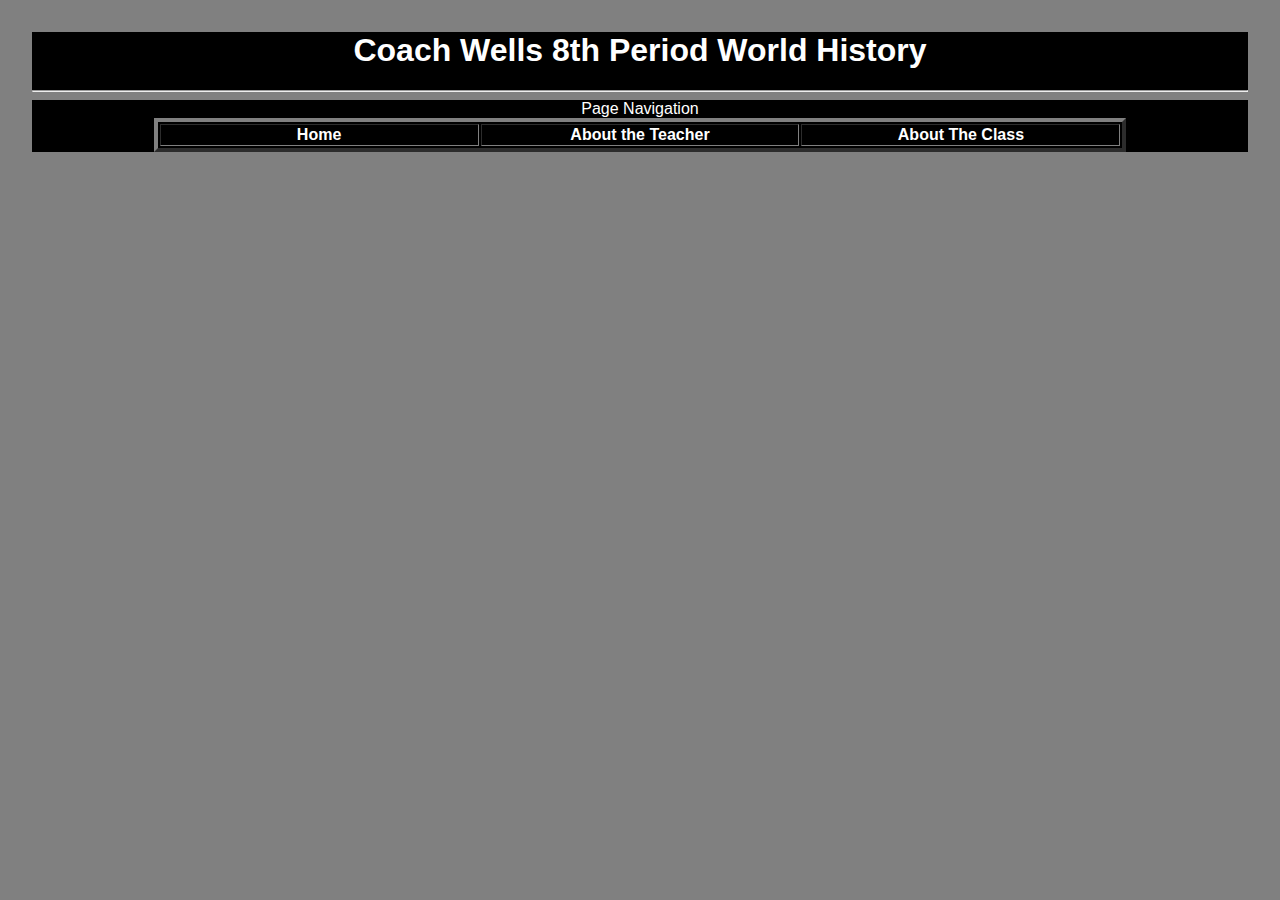
==== index.html @ ca1ad392 "📒🕵 Updated with Glitch" ====
<!DOCTYPE html>
<html lang="en">
  <head>
    <meta charset="utf-8">
    <meta http-equiv="X-UA-Compatible" content="IE=edge">
    <meta name="viewport" content="width=device-width, initial-scale=1">

    <title>Wells World History</title>
    
    <!-- import the webpage's stylesheet -->
    <link rel="stylesheet" href="/style.css">
    
    <!-- import the webpage's javascript file -->
    <script src="/script.js" defer></script>
  </head>  
  <body>
    <nav>
      <h1 style="color:white; text-align:center;">
        Coach Wells 8th Period World History
      </h1>
      <hr>
      
</nav>
<div class="nav">
      <table align="Center" border="4" width="80%">
        <caption>
        Page Navigation
        </caption>
        <tr>
        <th width="20%">
          <a href="index.html" style="color:white;">
          Home
          </a></th>
          <th width="20%">
          <a href="teach.html" style="color:white;">
          About the Teacher
          </a></th>
          <th width="20%"><a href="idek.html" style="color:white">About The Class</a></th>
        </tr>
        </table>
        </div>
    <!-- include the Glitch button to show what the webpage is about and
          to make it easier for folks to view source and remix -->
    
  </body>
</html>
---- style.css ----
/* CSS files add styling rules to your content */

body {
  font-family: helvetica, arial, sans-serif;
  margin: 2em;
  background-color:grey;
  
}

h1 {
  color: #373fff;
}
a{
  text-decoration:none;
  color:black;
}
nav{
  background-color:black;
  color:white;
}
table,th,td { 
  color:white;
}
div.centbox{
  float:center;
  background-color:black;
  color:white;
  text-align:center;
  position:relative;
  left:13%;
  width: 75%;
  height:750px;
}
div.nav{
  z-index:10;
  position: sticky;
  top:0;
  background-color: black;
}
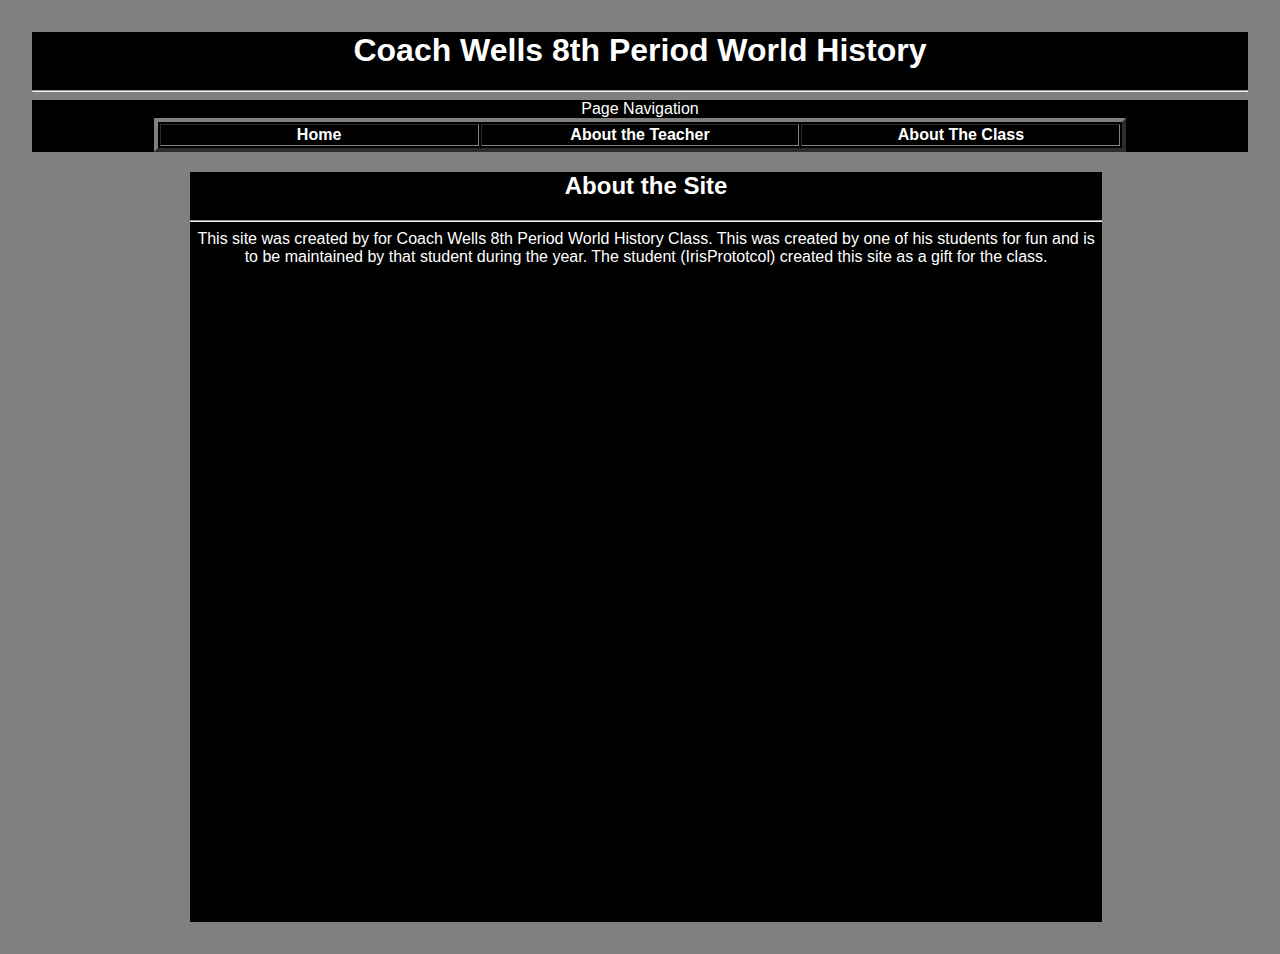
==== commit 02ee5e34: "Update index.html" ====
--- a/index.html
+++ b/index.html
@@ -39,8 +39,12 @@
         </tr>
         </table>
         </div>
-    <!-- include the Glitch button to show what the webpage is about and
-          to make it easier for folks to view source and remix -->
+    <div class="centbox">
+      <h2>About the Site</h2>
+      <hr>
+      This site was created by for Coach Wells 8th Period World History Class.
+      This was created by one of his students for fun and is to be maintained by that student during the year. The student (IrisPrototcol) created this site as a gift for the class.
+    </div>
     
   </body>
 </html>
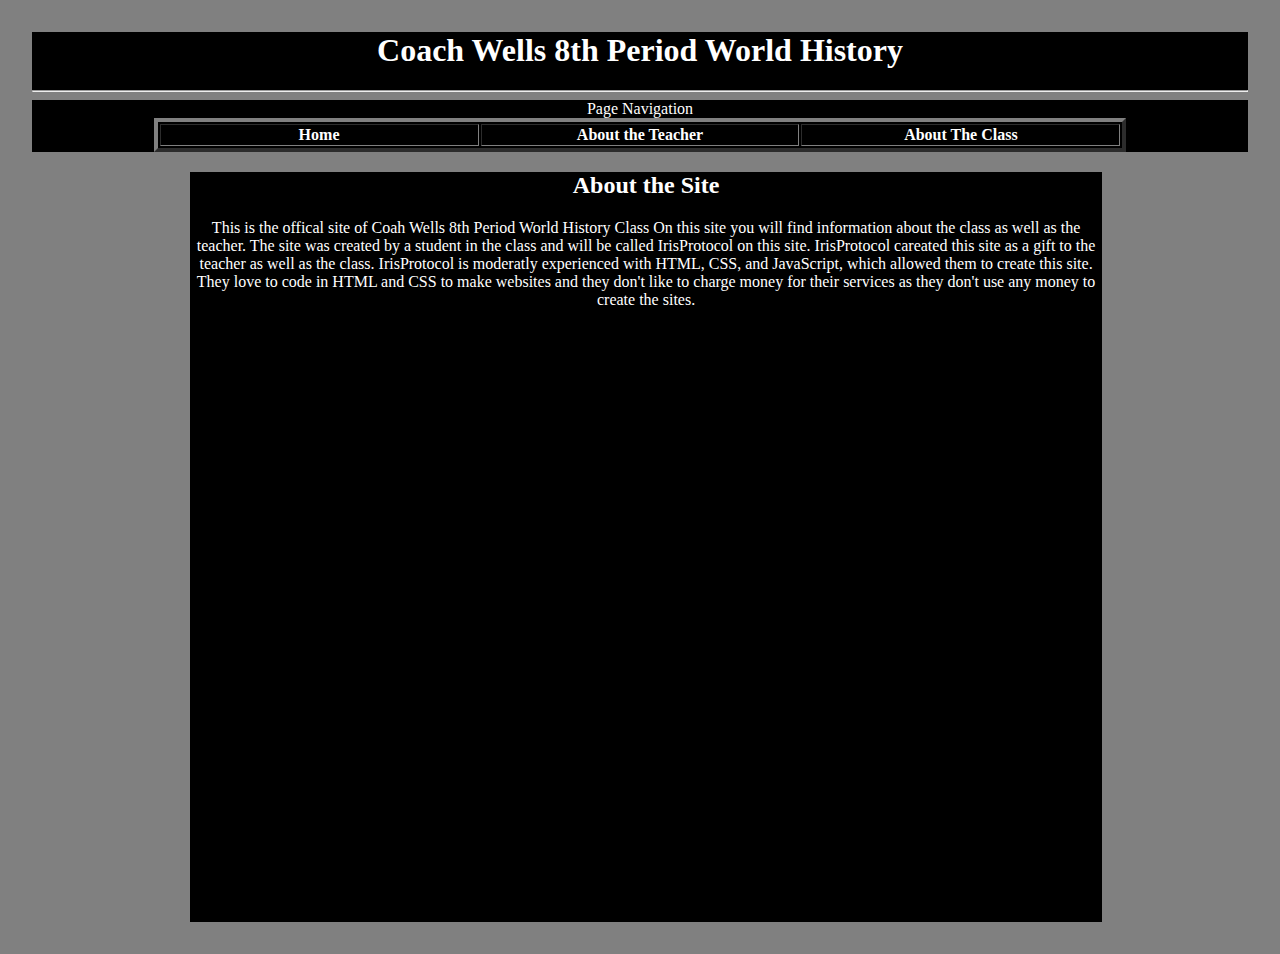
==== commit 7efd36c4: "Update index.html" ====
--- a/index.html
+++ b/index.html
@@ -12,8 +12,8 @@
     
     <!-- import the webpage's javascript file -->
     <script src="/script.js" defer></script>
-  </head>  
-  <body>
+  </head>
+  <body  style="background-color:grey; color:white; font-family:verdana;">
     <nav>
       <h1 style="color:white; text-align:center;">
         Coach Wells 8th Period World History
@@ -21,7 +21,7 @@
       <hr>
       
 </nav>
-<div class="nav">
+<div style="background-color:black; position:sticky;">
       <table align="Center" border="4" width="80%">
         <caption>
         Page Navigation
@@ -39,12 +39,13 @@
         </tr>
         </table>
         </div>
-    <div class="centbox">
-      <h2>About the Site</h2>
-      <hr>
-      This site was created by for Coach Wells 8th Period World History Class.
-      This was created by one of his students for fun and is to be maintained by that student during the year. The student (IrisPrototcol) created this site as a gift for the class.
-    </div>
+        <div style="float:center; background-color:black; color:white; text-align:center; position:relative;left:13%; width:75%; height:750px;">
+          <h2>
+            About the Site
+          </h2>
+          This is the offical site of Coah Wells 8th Period World History Class
+           On this site you will find information about the class as well as the teacher. The site was created by a student in the class and will be called IrisProtocol on this site. IrisProtocol careated this site as a gift to the teacher as well as the class. IrisProtocol is moderatly experienced with HTML, CSS, and JavaScript, which allowed them to create this site. They love to code in HTML and CSS to make websites and they don't like to charge money for their services as they don't use any money to create the sites.
+        </div>
     
   </body>
 </html>
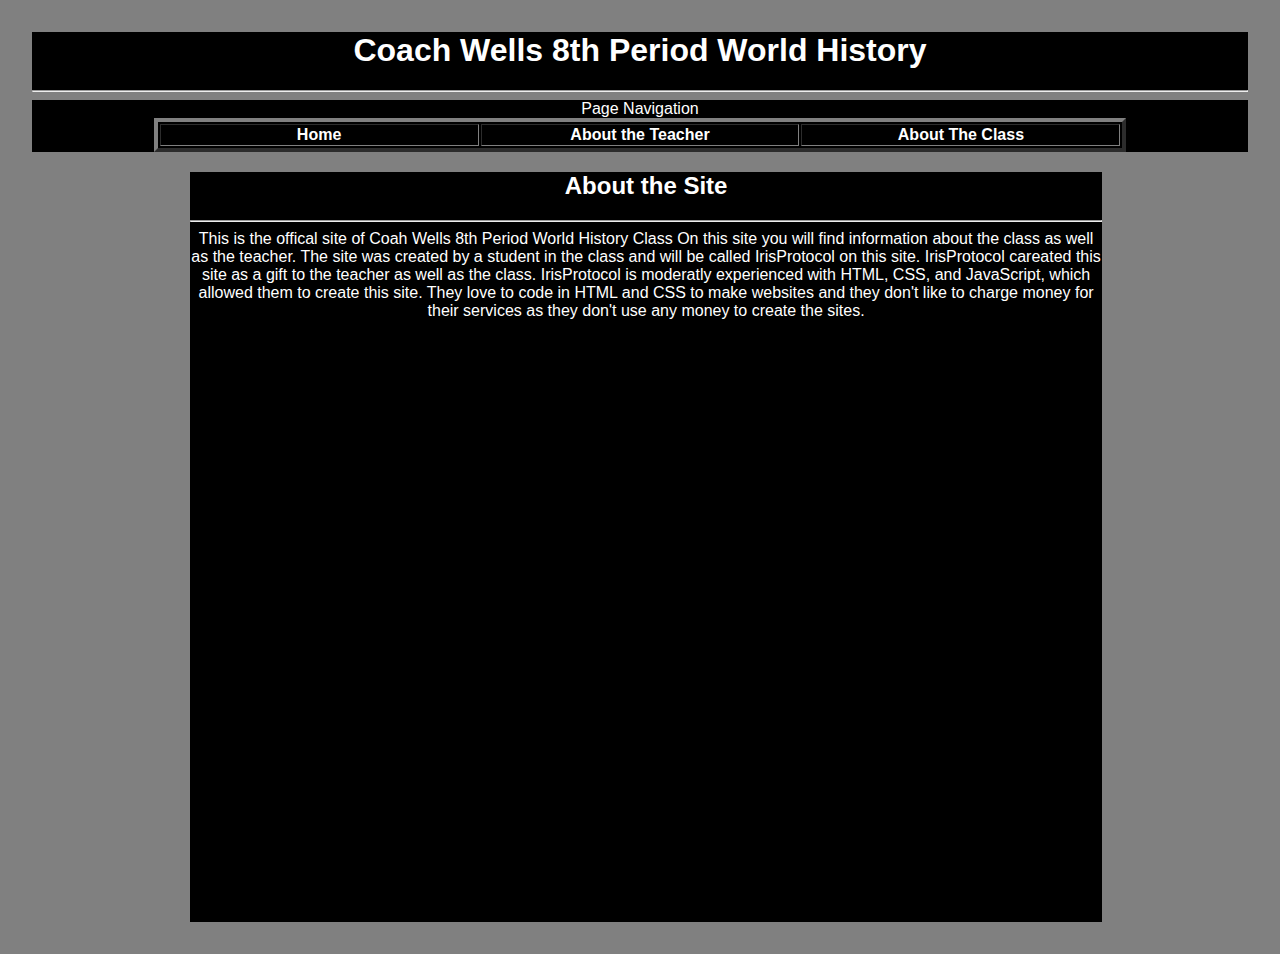
==== commit aa2307ea: "Update index.html" ====
--- a/index.html
+++ b/index.html
@@ -12,8 +12,8 @@
     
     <!-- import the webpage's javascript file -->
     <script src="/script.js" defer></script>
-  </head>
-  <body  style="background-color:grey; color:white; font-family:verdana;">
+  </head>  
+  <body>
     <nav>
       <h1 style="color:white; text-align:center;">
         Coach Wells 8th Period World History
@@ -21,7 +21,7 @@
       <hr>
       
 </nav>
-<div style="background-color:black; position:sticky;">
+<div class="nav">
       <table align="Center" border="4" width="80%">
         <caption>
         Page Navigation
@@ -39,13 +39,12 @@
         </tr>
         </table>
         </div>
-        <div style="float:center; background-color:black; color:white; text-align:center; position:relative;left:13%; width:75%; height:750px;">
+   <div class="centbox">
           <h2>
             About the Site
-          </h2>
+          </h2><hr>
           This is the offical site of Coah Wells 8th Period World History Class
            On this site you will find information about the class as well as the teacher. The site was created by a student in the class and will be called IrisProtocol on this site. IrisProtocol careated this site as a gift to the teacher as well as the class. IrisProtocol is moderatly experienced with HTML, CSS, and JavaScript, which allowed them to create this site. They love to code in HTML and CSS to make websites and they don't like to charge money for their services as they don't use any money to create the sites.
         </div>
-    
   </body>
 </html>
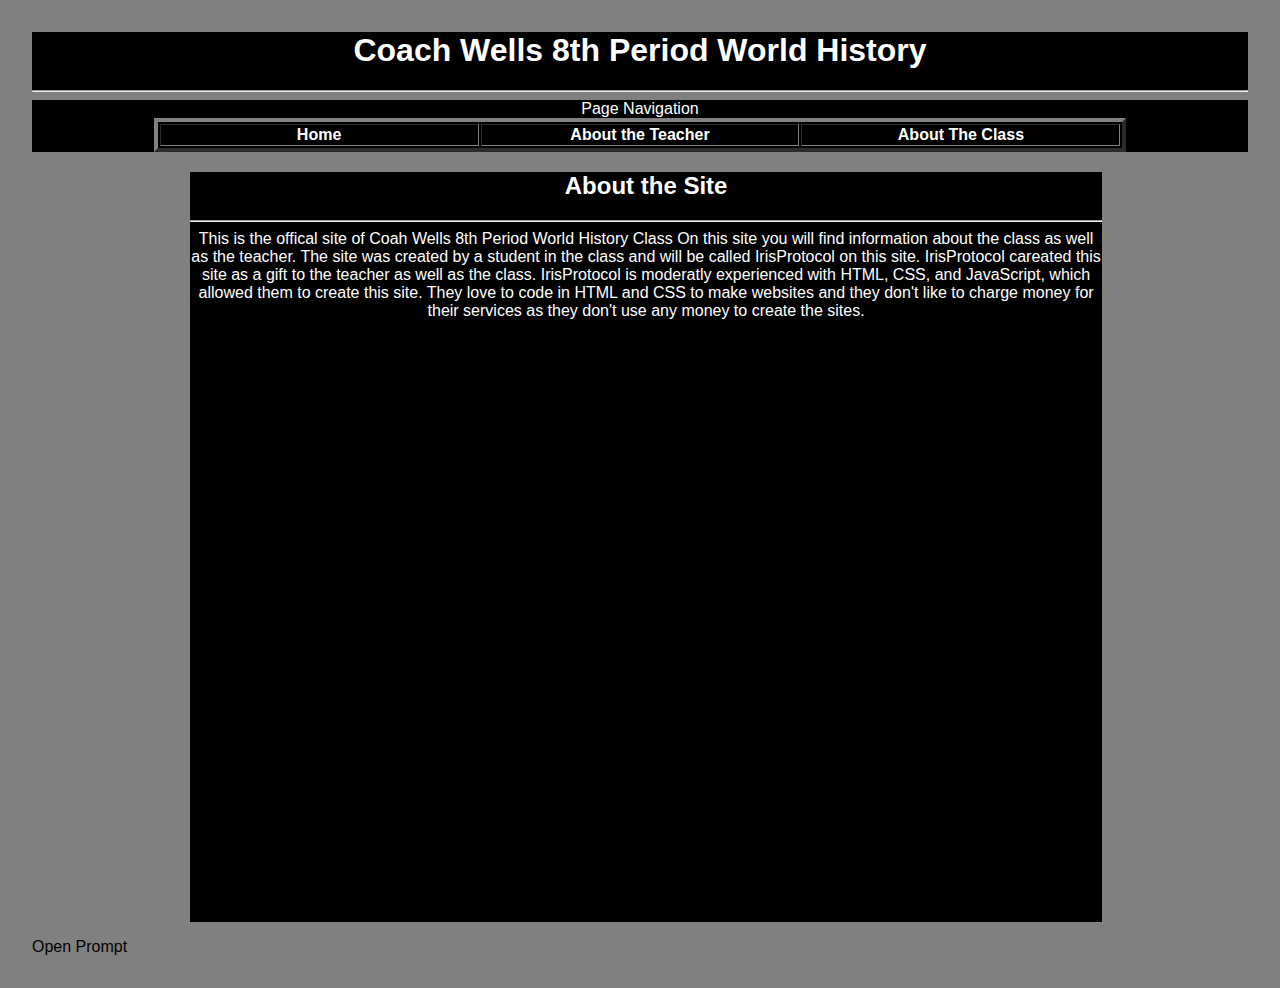
==== commit a56645af: "Update index.html" ====
--- a/index.html
+++ b/index.html
@@ -46,5 +46,6 @@
           This is the offical site of Coah Wells 8th Period World History Class
            On this site you will find information about the class as well as the teacher. The site was created by a student in the class and will be called IrisProtocol on this site. IrisProtocol careated this site as a gift to the teacher as well as the class. IrisProtocol is moderatly experienced with HTML, CSS, and JavaScript, which allowed them to create this site. They love to code in HTML and CSS to make websites and they don't like to charge money for their services as they don't use any money to create the sites.
         </div>
+    <p id="prompt">Open Prompt</p>
   </body>
 </html>
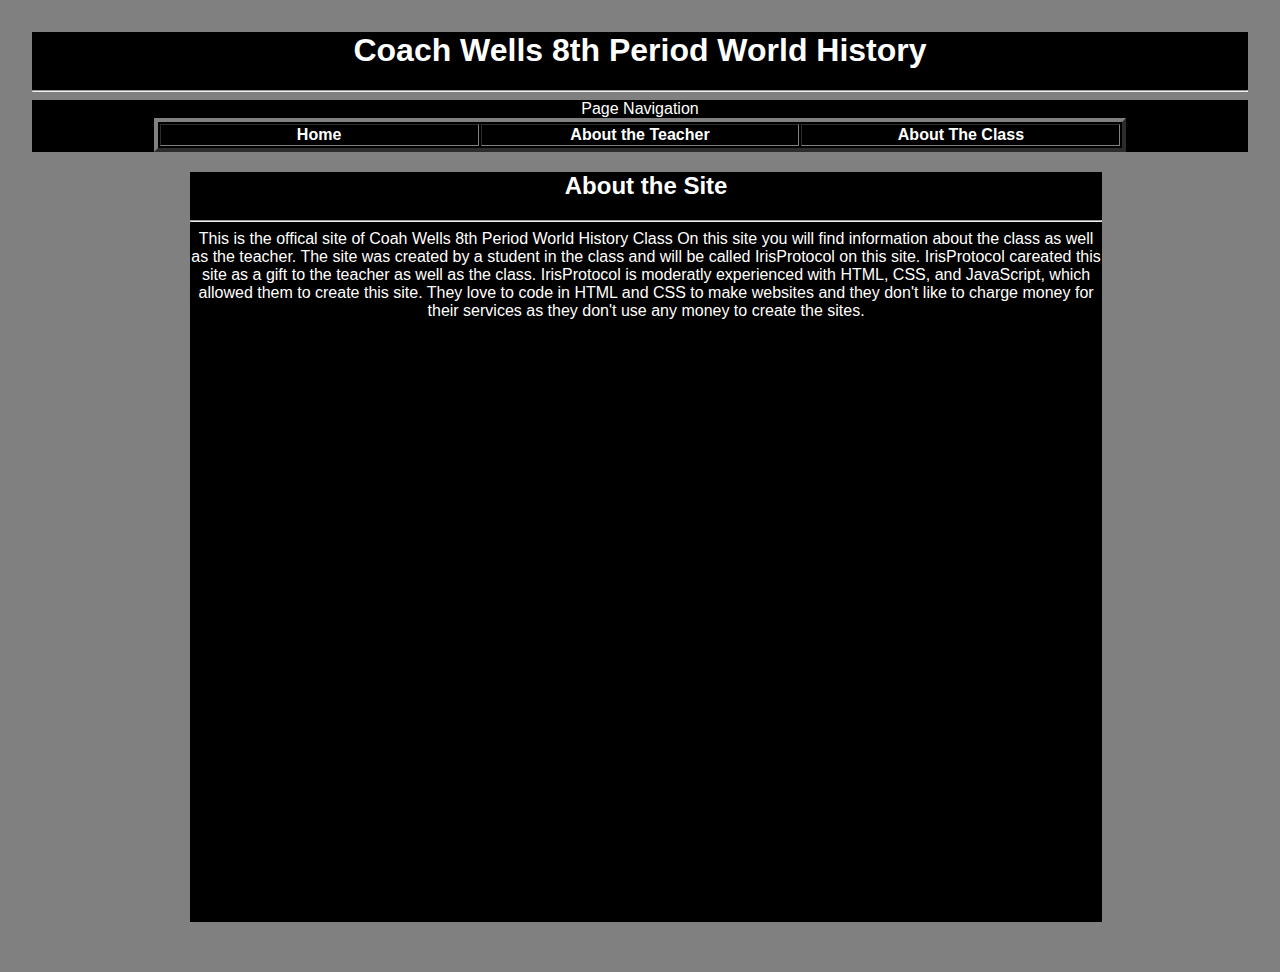
==== commit 252abcf2: "Update index.html" ====
--- a/index.html
+++ b/index.html
@@ -46,6 +46,6 @@
           This is the offical site of Coah Wells 8th Period World History Class
            On this site you will find information about the class as well as the teacher. The site was created by a student in the class and will be called IrisProtocol on this site. IrisProtocol careated this site as a gift to the teacher as well as the class. IrisProtocol is moderatly experienced with HTML, CSS, and JavaScript, which allowed them to create this site. They love to code in HTML and CSS to make websites and they don't like to charge money for their services as they don't use any money to create the sites.
         </div>
-    <p id="prompt">Open Prompt</p>
+    <button type="button" id="prompt" style="background-color:transparent; border:0px; outline:0px">           </button>
   </body>
 </html>
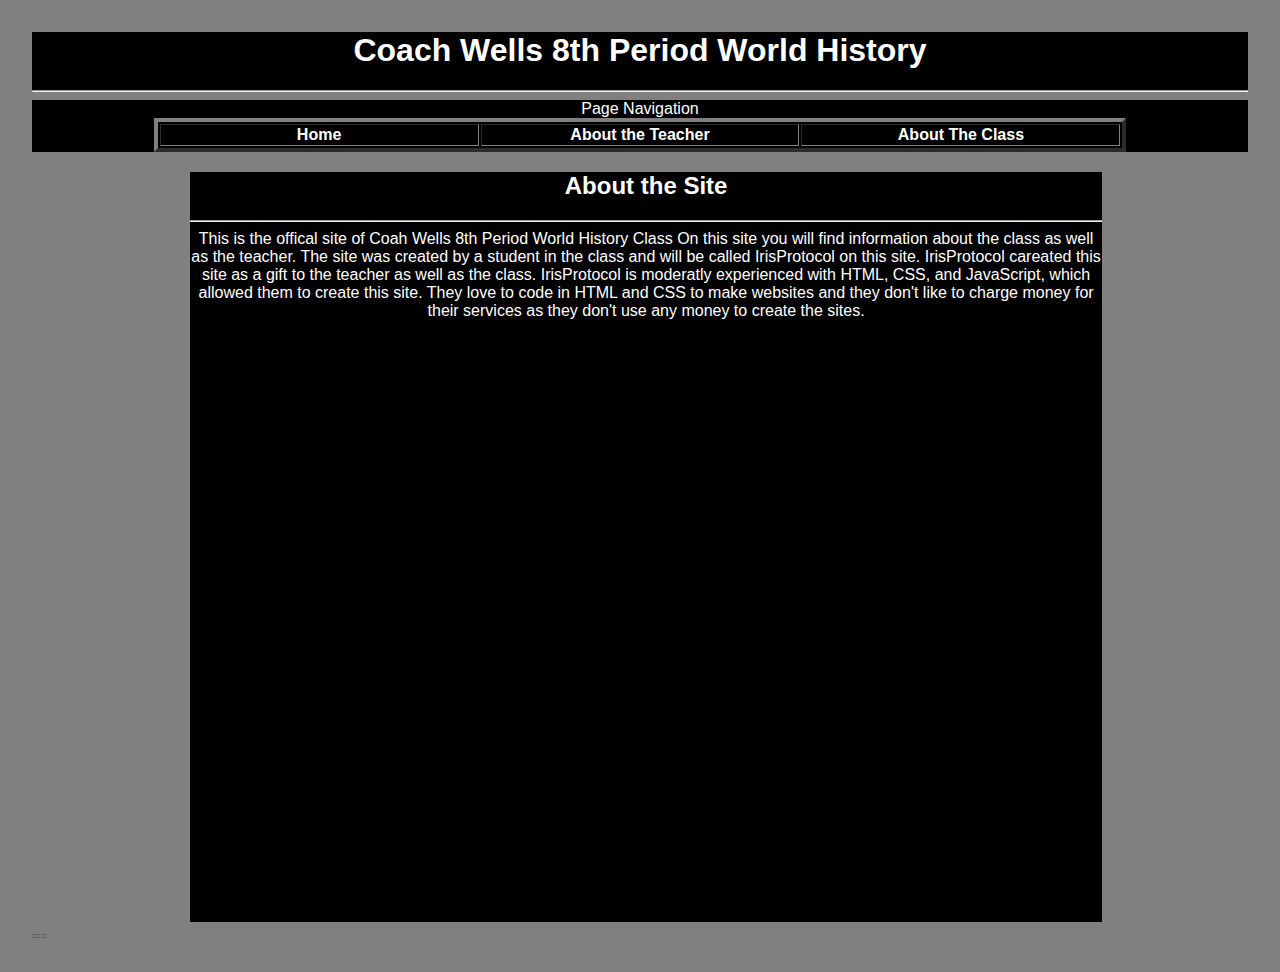
==== commit 07e3178b: "Update index.html" ====
--- a/index.html
+++ b/index.html
@@ -46,6 +46,6 @@
           This is the offical site of Coah Wells 8th Period World History Class
            On this site you will find information about the class as well as the teacher. The site was created by a student in the class and will be called IrisProtocol on this site. IrisProtocol careated this site as a gift to the teacher as well as the class. IrisProtocol is moderatly experienced with HTML, CSS, and JavaScript, which allowed them to create this site. They love to code in HTML and CSS to make websites and they don't like to charge money for their services as they don't use any money to create the sites.
         </div>
-    <button type="button" id="prompt" style="background-color:transparent; border:0px; outline:0px">           </button>
+    <button type="button" id="prompt" style="background-color:transparent; border:1px solid rgba(0,0,0,0.2); outline:0px">           </button>
   </body>
 </html>
